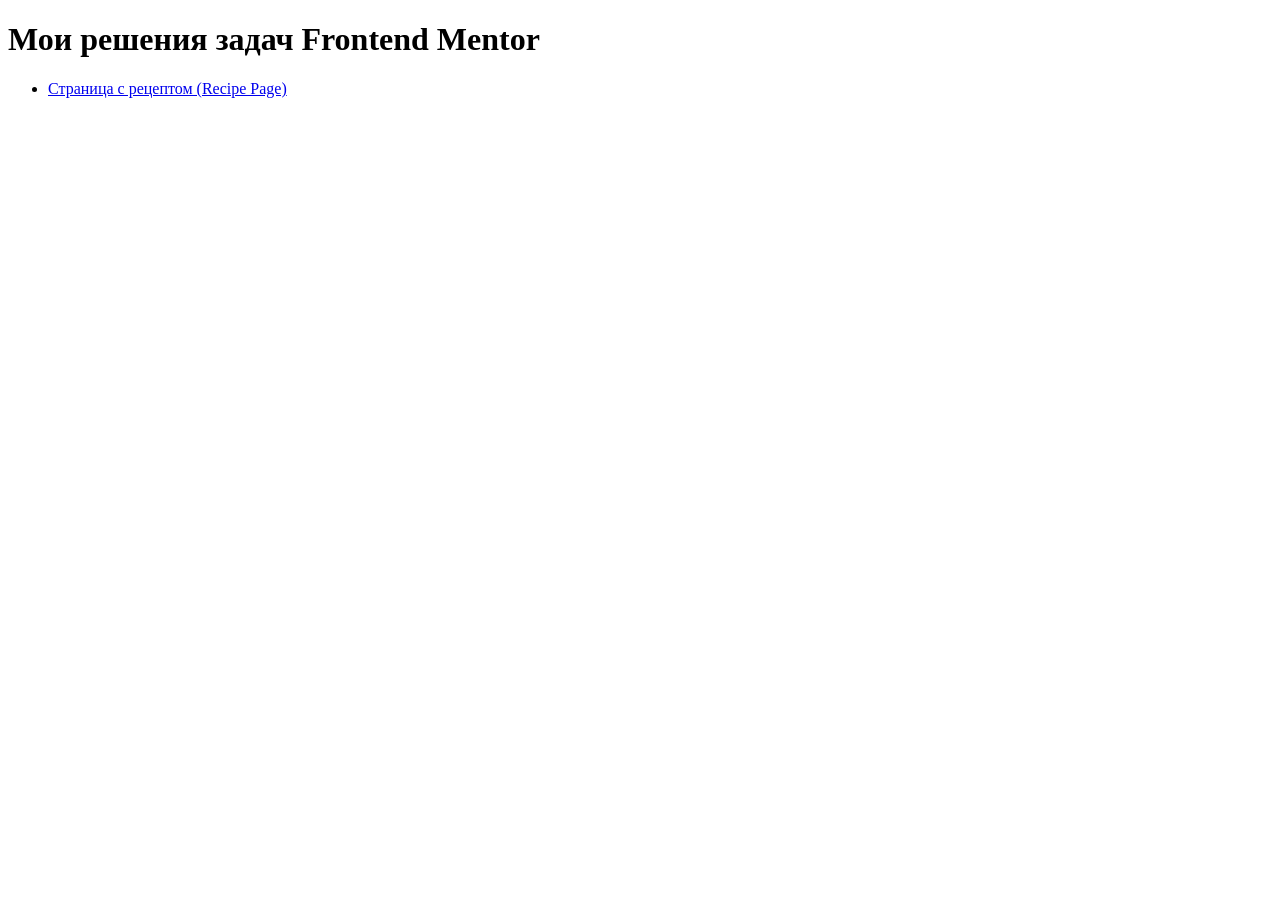
==== index.html @ ab58920f "add main index.html page" ====
<!doctype html>
<html lang="ru">
  <head>
    <meta charset="UTF-8" />
    <title>Мои работы Frontend Mentor</title>
  </head>
  <body>
    <h1>Мои решения задач Frontend Mentor</h1>
    <ul>
      <!-- Обратите внимание на слэш в конце ссылки -->
      <li><a href="./recipe-page/">Страница с рецептом (Recipe Page)</a></li>
      <!-- Сюда будете добавлять новые папки -->
    </ul>
  </body>
</html>
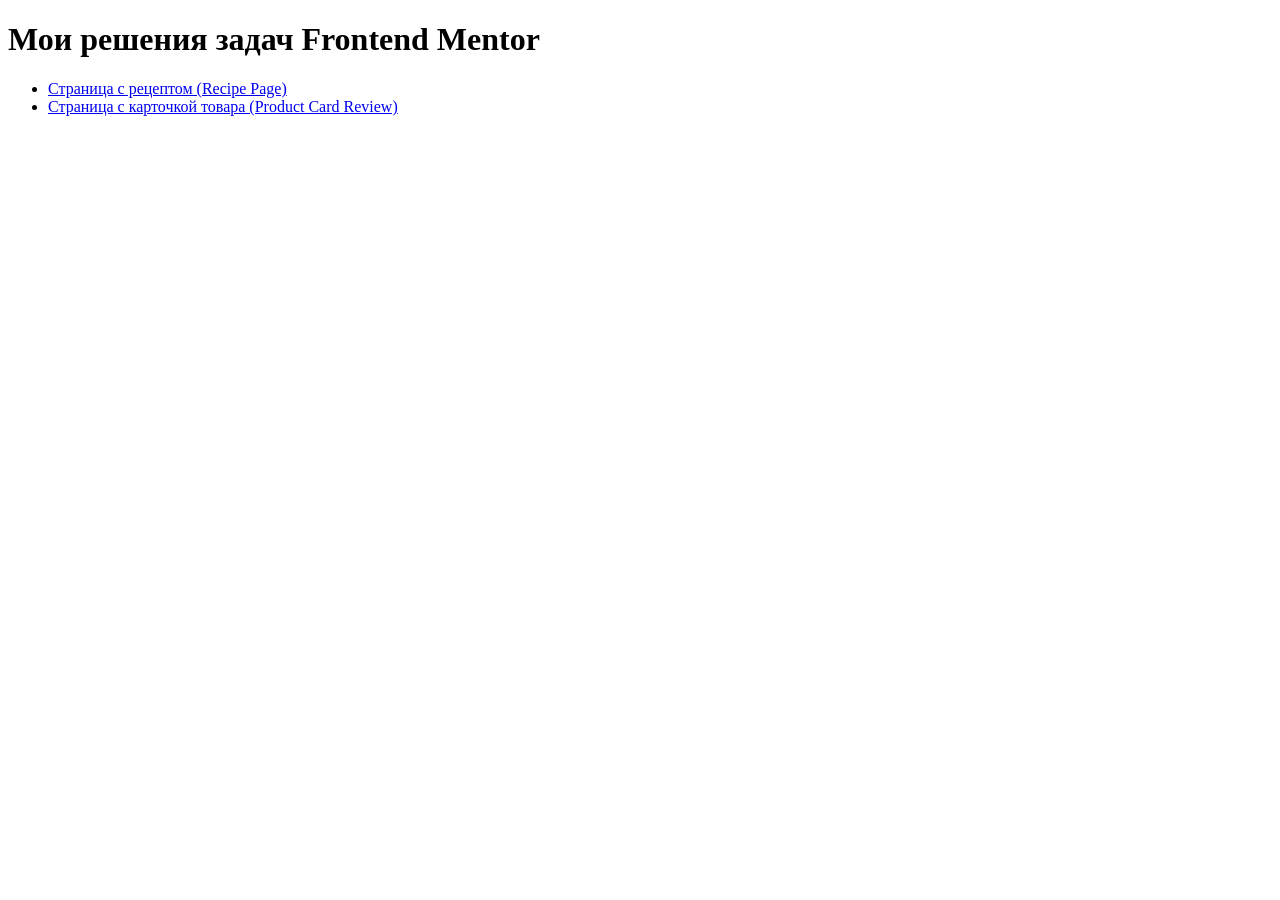
==== commit 26e74a09: "index page update" ====
--- a/index.html
+++ b/index.html
@@ -9,6 +9,7 @@
     <ul>
       <!-- Обратите внимание на слэш в конце ссылки -->
       <li><a href="./recipe-page/">Страница с рецептом (Recipe Page)</a></li>
+      <li><a href="./product-review-card/">Страница с карточкой товара (Product Card Review)</a></li>
       <!-- Сюда будете добавлять новые папки -->
     </ul>
   </body>
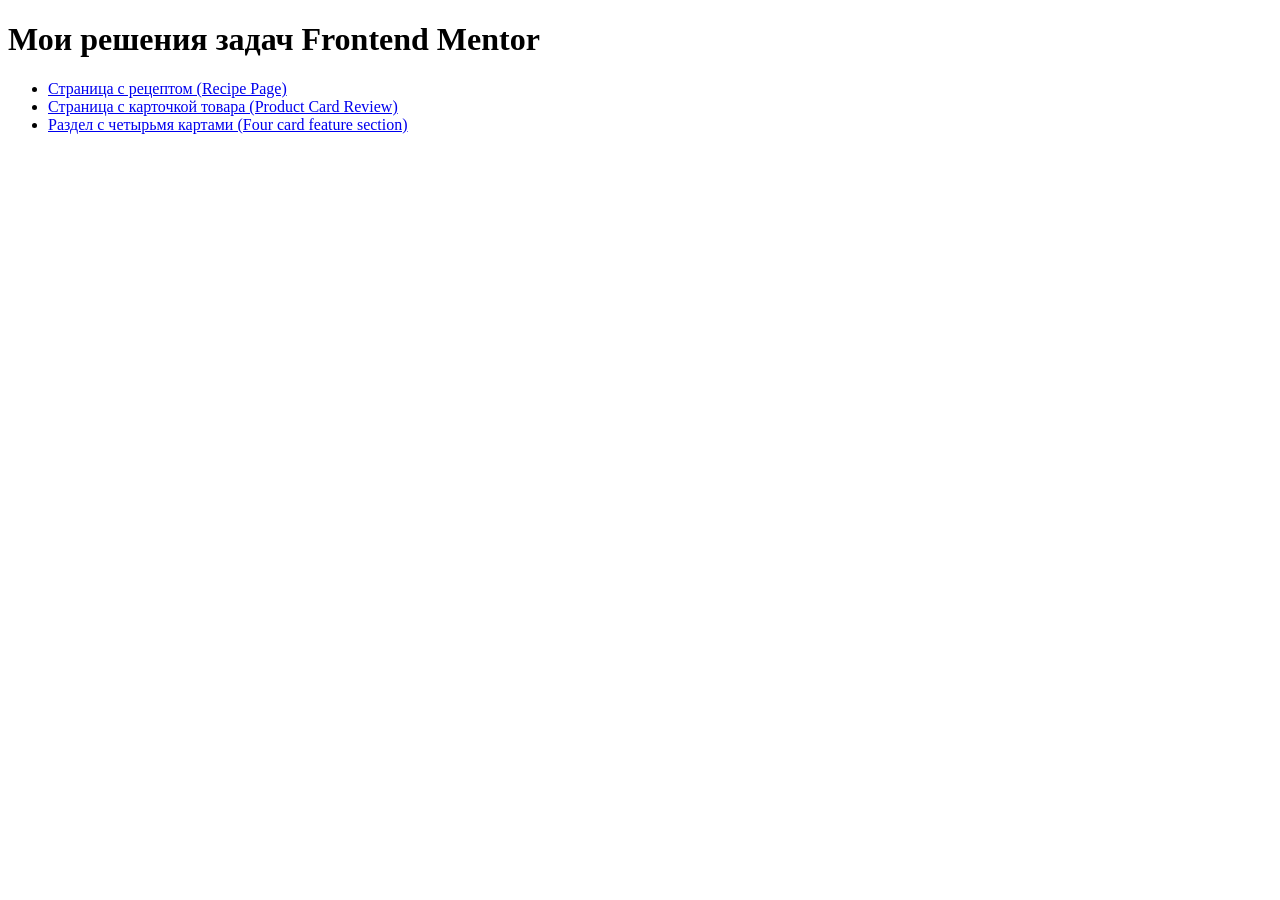
==== commit 44353125: "update main index.html file" ====
--- a/index.html
+++ b/index.html
@@ -10,7 +10,7 @@
       <!-- Обратите внимание на слэш в конце ссылки -->
       <li><a href="./recipe-page/">Страница с рецептом (Recipe Page)</a></li>
       <li><a href="./product-review-card/">Страница с карточкой товара (Product Card Review)</a></li>
-      <!-- Сюда будете добавлять новые папки -->
+      <li><a href="./four-card-feature-section/">Раздел с четырьмя картами (Four card feature section)</a></li>
     </ul>
   </body>
 </html>
